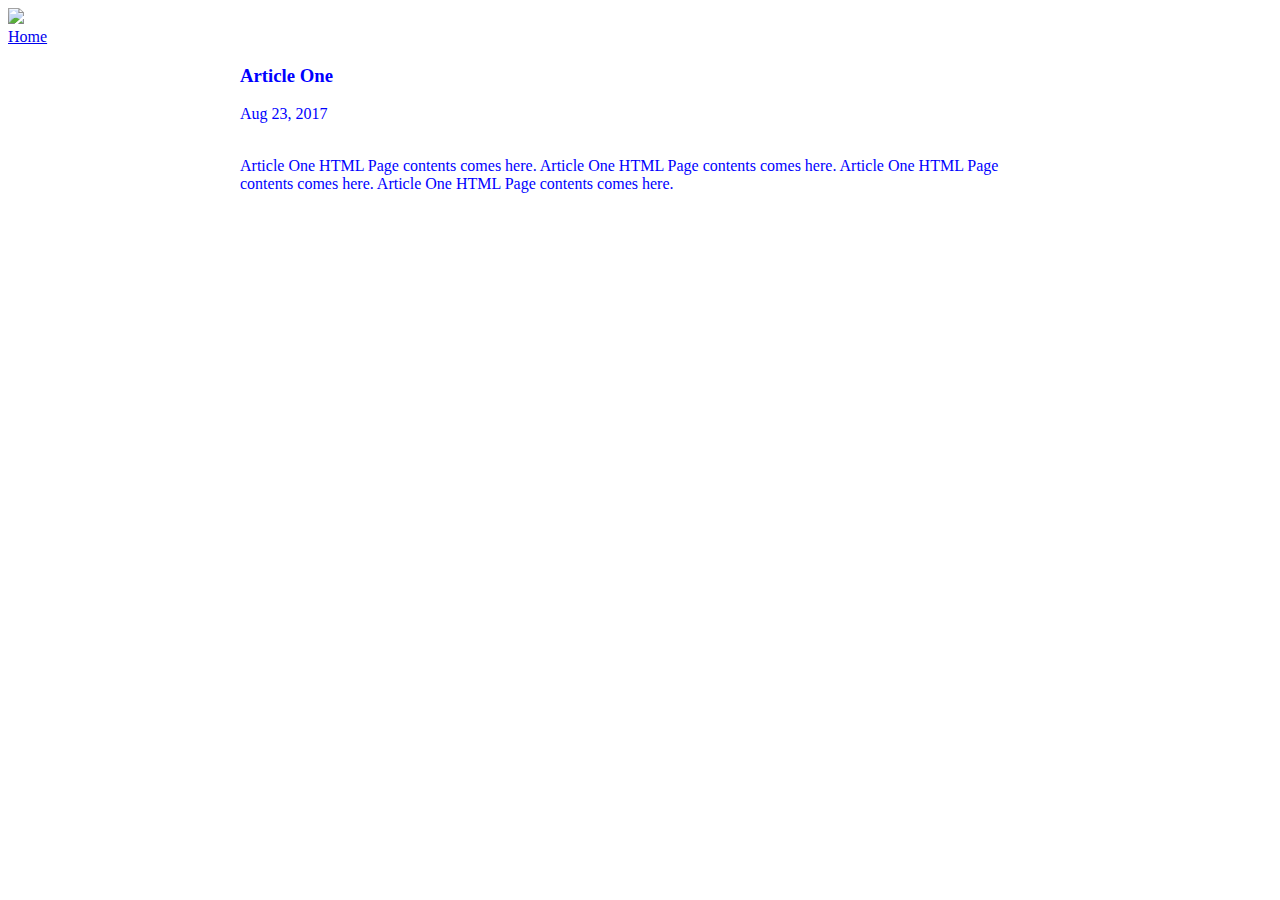
==== ui/article-one.html @ abd5a797 "[imad-console] Updates ui/article-one.html" ====
<!doctype html>
<html>
    <head>
        <link href="/ui/style.css" rel="stylesheet" />
        <title>Article One | Ravikumar </title>
        <meta name="viewport" content = "width=device-width, initial-scale=1"/>
        <style>
            .container {
                max-width: 800px;
                margin: 0 auto;
                color: blue;
                font-family: sams-serlf;
            }
        </style>
    </head>
    <body>
        <div class="center">
            <img src="/ui/madi.png" class="img-medium"/>
        </div>
        <div> <a href = "/"> Home</a> </div>
       <div class="container">
            <h3> Article One </h3>
            <div> Aug 23, 2017</div>
            <br>
            <div>
                <p> Article One HTML Page contents comes here. Article One HTML Page contents comes here. Article One HTML Page contents comes here. Article One HTML Page contents comes here. </p>
            </div>
        </div>
        <script type="text/javascript" src="/ui/main.js">
        </script>
    </body>
</html>
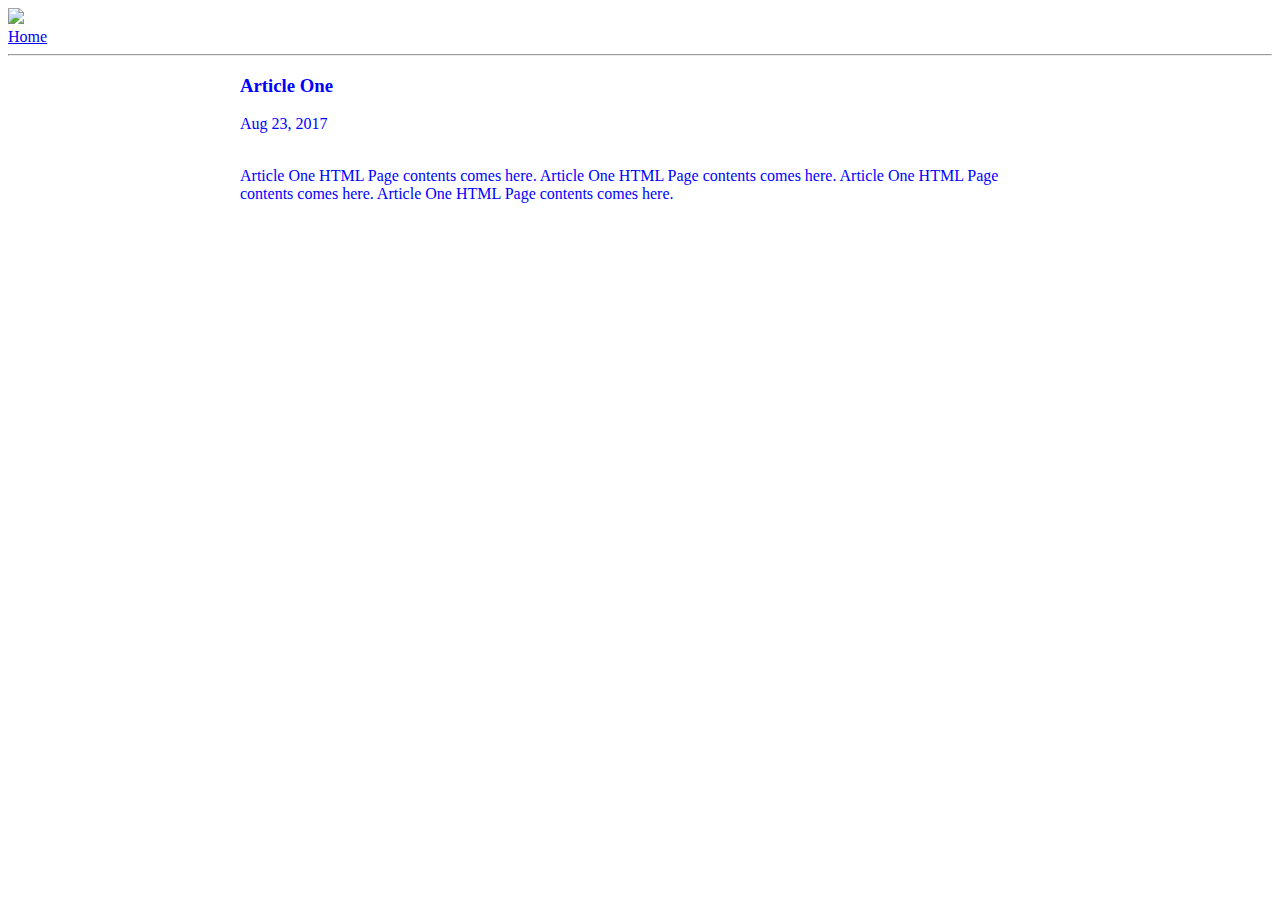
==== commit 23bb356f: "[imad-console] Updates ui/article-one.html" ====
--- a/ui/article-one.html
+++ b/ui/article-one.html
@@ -18,6 +18,7 @@
             <img src="/ui/madi.png" class="img-medium"/>
         </div>
         <div> <a href = "/"> Home</a> </div>
+        <hr>
        <div class="container">
             <h3> Article One </h3>
             <div> Aug 23, 2017</div>
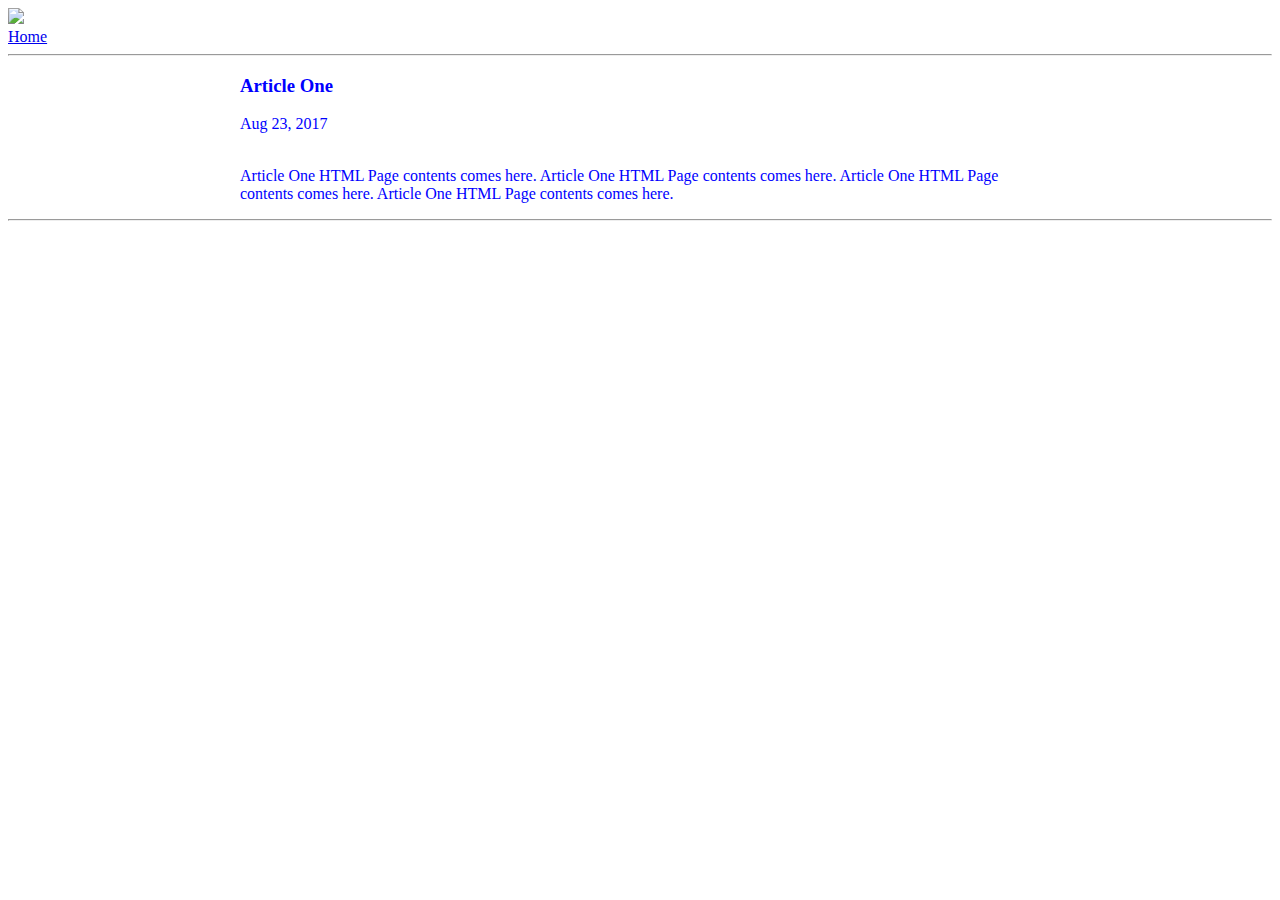
==== commit 58fd2cc4: "[imad-console] Updates ui/article-one.html" ====
--- a/ui/article-one.html
+++ b/ui/article-one.html
@@ -27,6 +27,7 @@
                 <p> Article One HTML Page contents comes here. Article One HTML Page contents comes here. Article One HTML Page contents comes here. Article One HTML Page contents comes here. </p>
             </div>
         </div>
+        <hr>
         <script type="text/javascript" src="/ui/main.js">
         </script>
     </body>
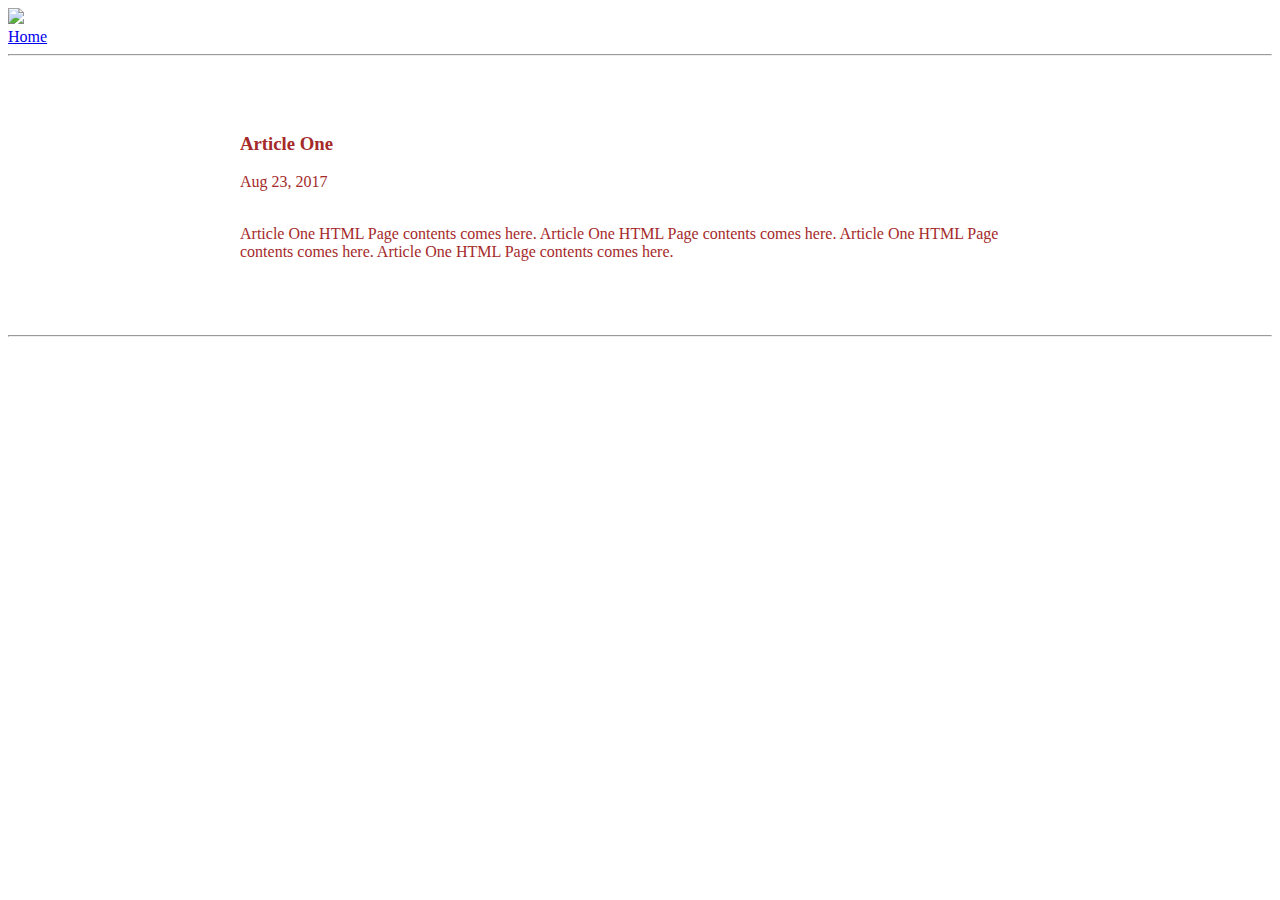
==== commit 7c0e3835: "[imad-console] Updates ui/article-one.html" ====
--- a/ui/article-one.html
+++ b/ui/article-one.html
@@ -8,8 +8,13 @@
             .container {
                 max-width: 800px;
                 margin: 0 auto;
-                color: blue;
-                font-family: sams-serlf;
+                color: brown;
+                font-family: cursive;
+                padding-top: 50px;
+                padding-bottom: 50px;
+                padding-left: 20px;
+                padding-right: 20px;
+                text-decoration-style: solid;
             }
         </style>
     </head>
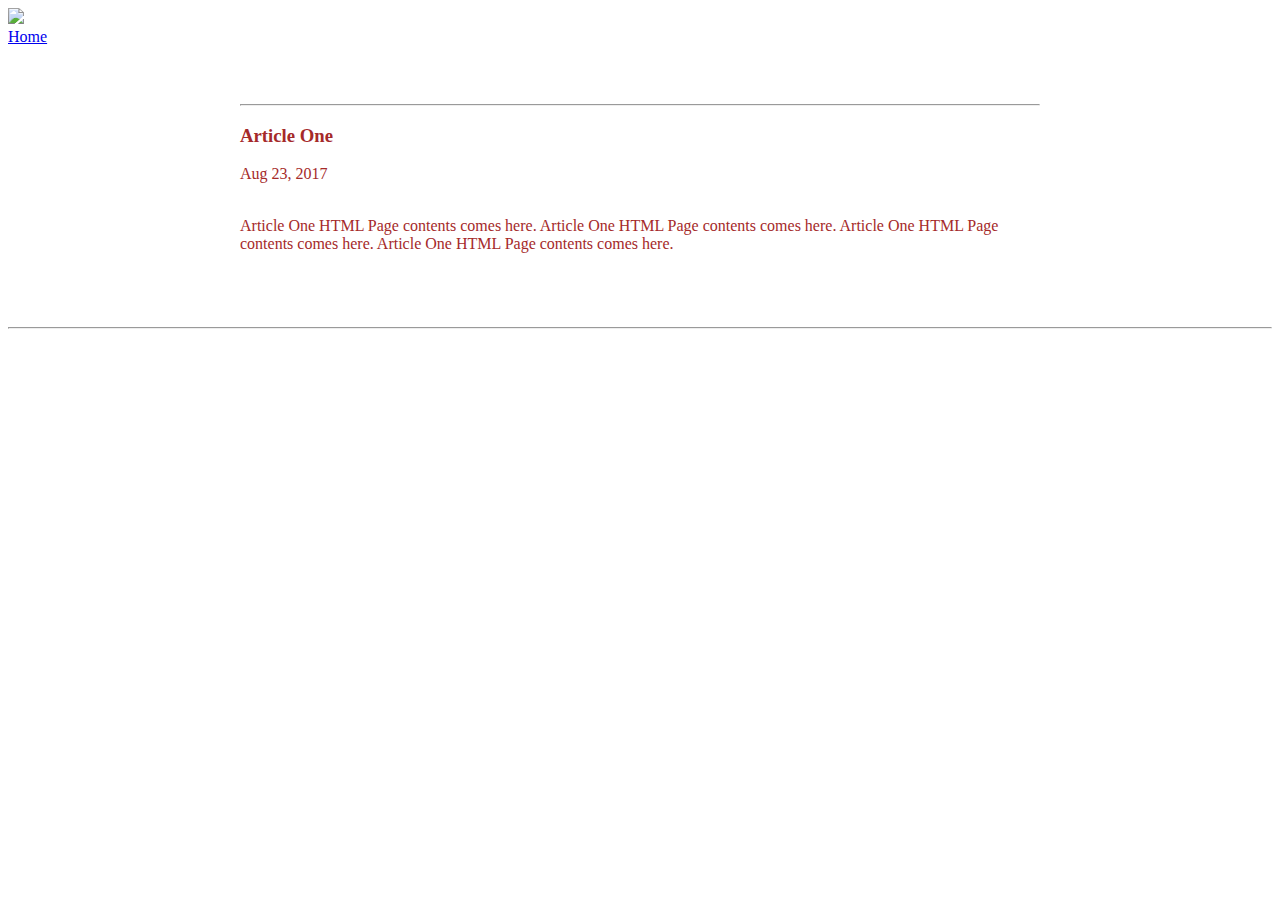
==== commit bd0c33e9: "[imad-console] Updates ui/article-one.html" ====
--- a/ui/article-one.html
+++ b/ui/article-one.html
@@ -23,8 +23,8 @@
             <img src="/ui/madi.png" class="img-medium"/>
         </div>
         <div> <a href = "/"> Home</a> </div>
+       <div class="container">
         <hr>
-       <div class="container">
             <h3> Article One </h3>
             <div> Aug 23, 2017</div>
             <br>
@@ -33,6 +33,7 @@
             </div>
         </div>
         <hr>
+        </div>
         <script type="text/javascript" src="/ui/main.js">
         </script>
     </body>
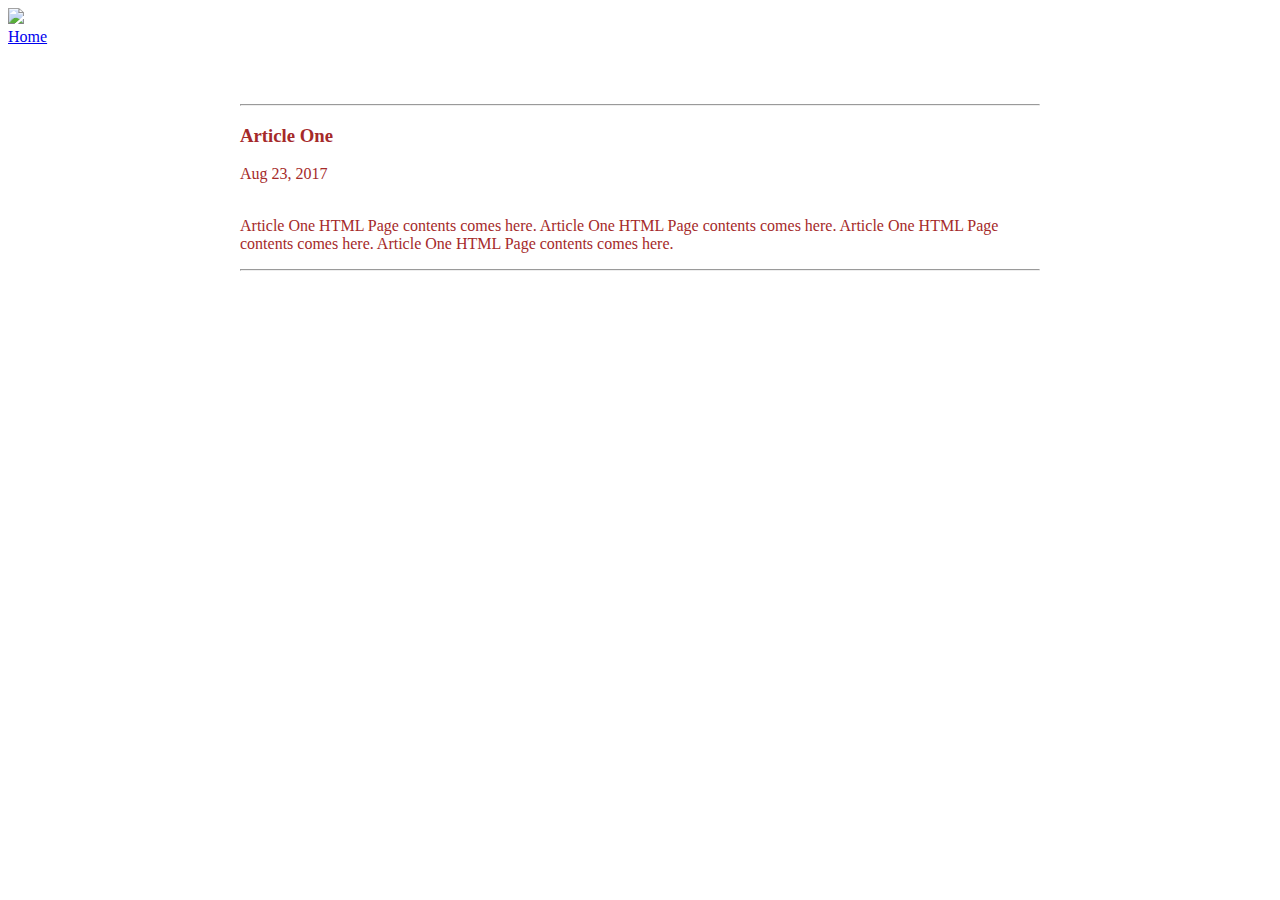
==== commit 214353e9: "[imad-console] Updates ui/article-one.html" ====
--- a/ui/article-one.html
+++ b/ui/article-one.html
@@ -31,8 +31,8 @@
             <div>
                 <p> Article One HTML Page contents comes here. Article One HTML Page contents comes here. Article One HTML Page contents comes here. Article One HTML Page contents comes here. </p>
             </div>
+        <hr>
         </div>
-        <hr>
         </div>
         <script type="text/javascript" src="/ui/main.js">
         </script>
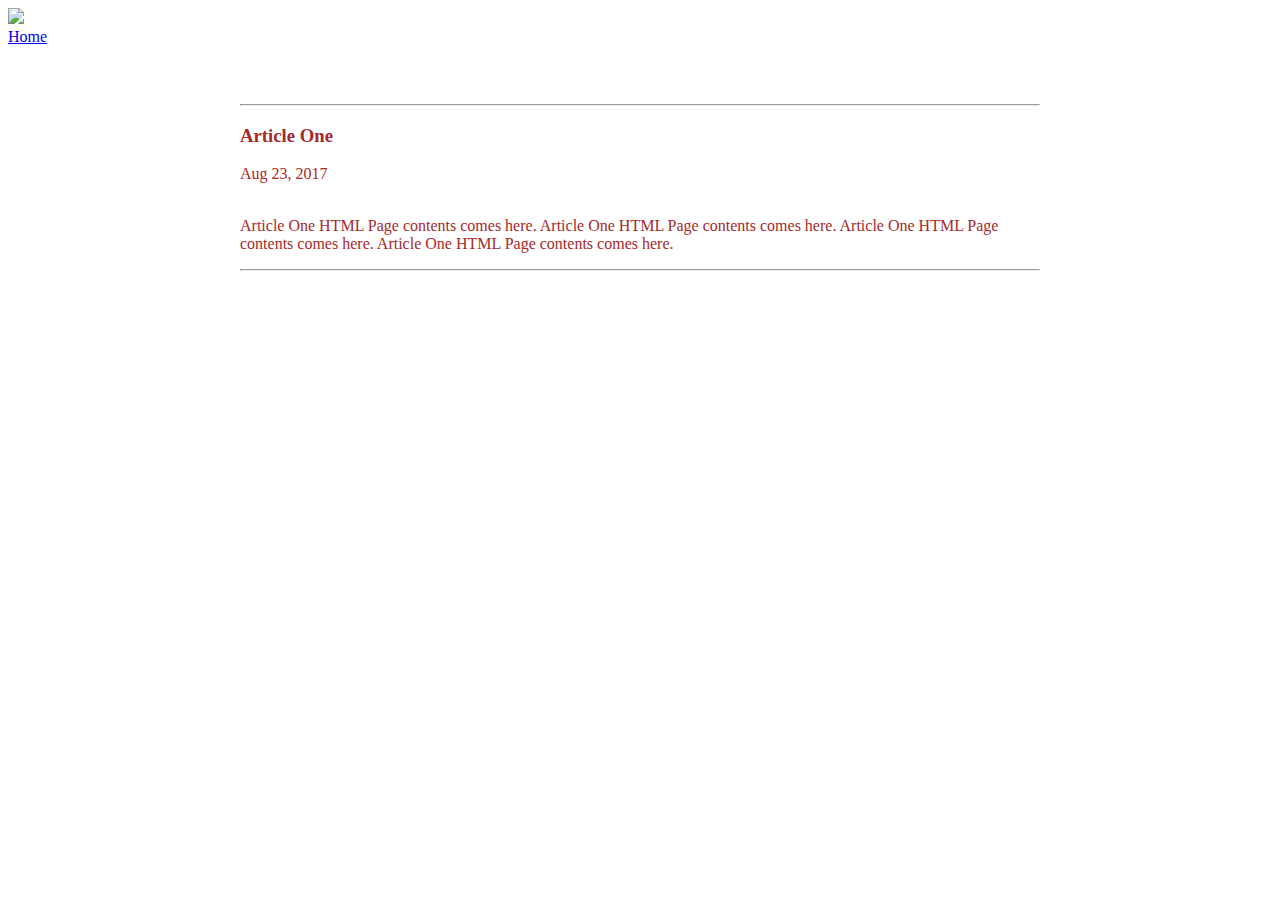
==== commit 13a882a8: "[imad-console] Updates ui/article-one.html" ====
--- a/ui/article-one.html
+++ b/ui/article-one.html
@@ -33,7 +33,6 @@
             </div>
         <hr>
         </div>
-        </div>
         <script type="text/javascript" src="/ui/main.js">
         </script>
     </body>
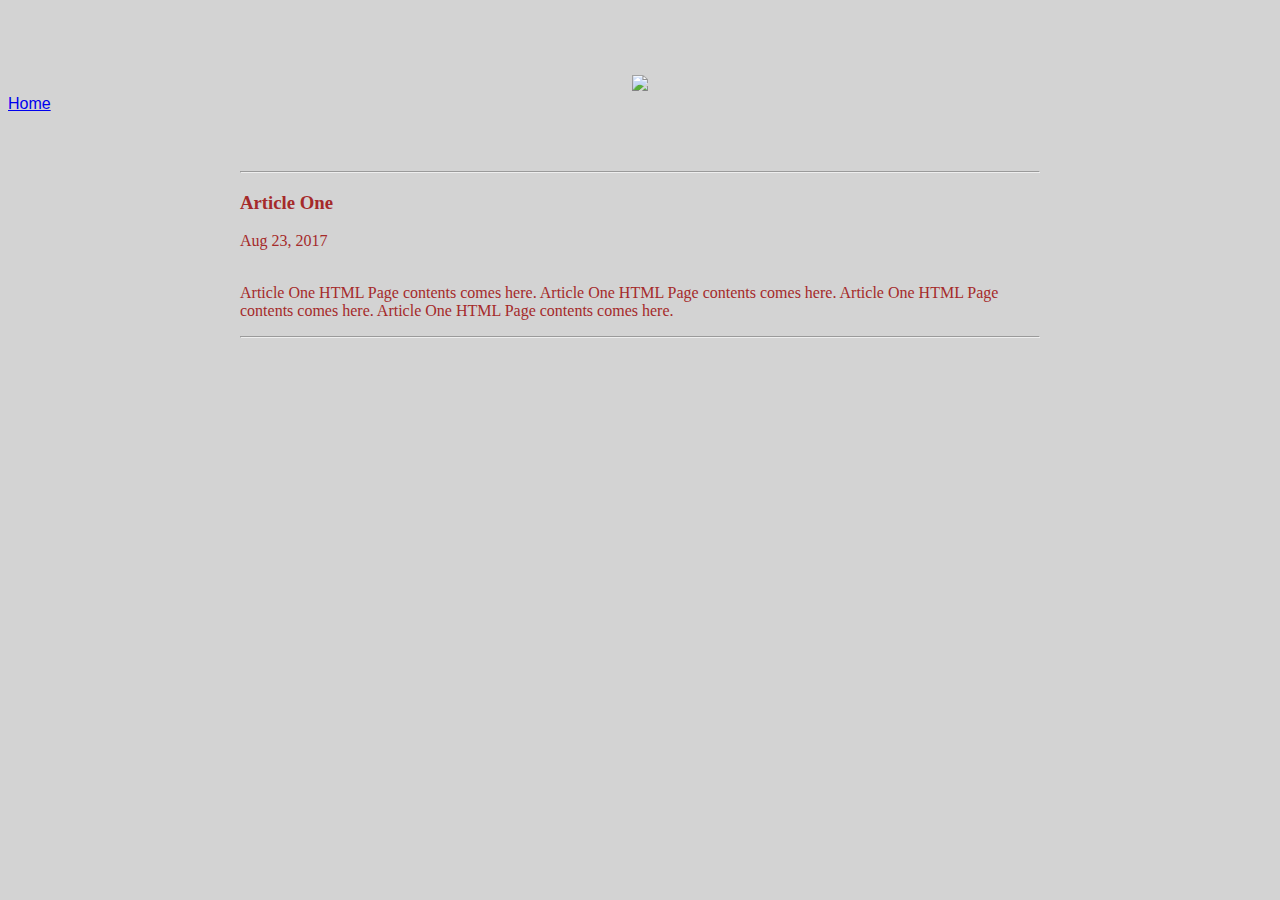
==== commit a419c52a: "[imad-console] Updates ui/article-one.html" ====
--- a/ui/article-one.html
+++ b/ui/article-one.html
@@ -4,19 +4,7 @@
         <link href="/ui/style.css" rel="stylesheet" />
         <title>Article One | Ravikumar </title>
         <meta name="viewport" content = "width=device-width, initial-scale=1"/>
-        <style>
-            .container {
-                max-width: 800px;
-                margin: 0 auto;
-                color: brown;
-                font-family: cursive;
-                padding-top: 50px;
-                padding-bottom: 50px;
-                padding-left: 20px;
-                padding-right: 20px;
-                text-decoration-style: solid;
-            }
-        </style>
+        <link href="/ui/style.css" rel="stylesheet" />
     </head>
     <body>
         <div class="center">
--- a/ui/style.css
+++ b/ui/style.css
@@ -0,0 +1,32 @@
+body {
+    font-family: sans-serif;
+    background-color: lightgrey;
+    margin-top: 75px;
+}
+
+.center {
+    text-align: center;
+}
+
+.text-big {
+    font-size: 300%;
+}
+
+.bold {
+    font-weight: bold;
+}
+
+.img-medium {
+    height: 200px;
+}
+.container {
+                max-width: 800px;
+                margin: 0 auto;
+                color: brown;
+                font-family: cursive;
+                padding-top: 50px;
+                padding-bottom: 50px;
+                padding-left: 20px;
+                padding-right: 20px;
+                text-decoration-style: solid;
+}
--- a/ui/style.css
+++ b/ui/style.css
@@ -0,0 +1,32 @@
+body {
+    font-family: sans-serif;
+    background-color: lightgrey;
+    margin-top: 75px;
+}
+
+.center {
+    text-align: center;
+}
+
+.text-big {
+    font-size: 300%;
+}
+
+.bold {
+    font-weight: bold;
+}
+
+.img-medium {
+    height: 200px;
+}
+.container {
+                max-width: 800px;
+                margin: 0 auto;
+                color: brown;
+                font-family: cursive;
+                padding-top: 50px;
+                padding-bottom: 50px;
+                padding-left: 20px;
+                padding-right: 20px;
+                text-decoration-style: solid;
+}
